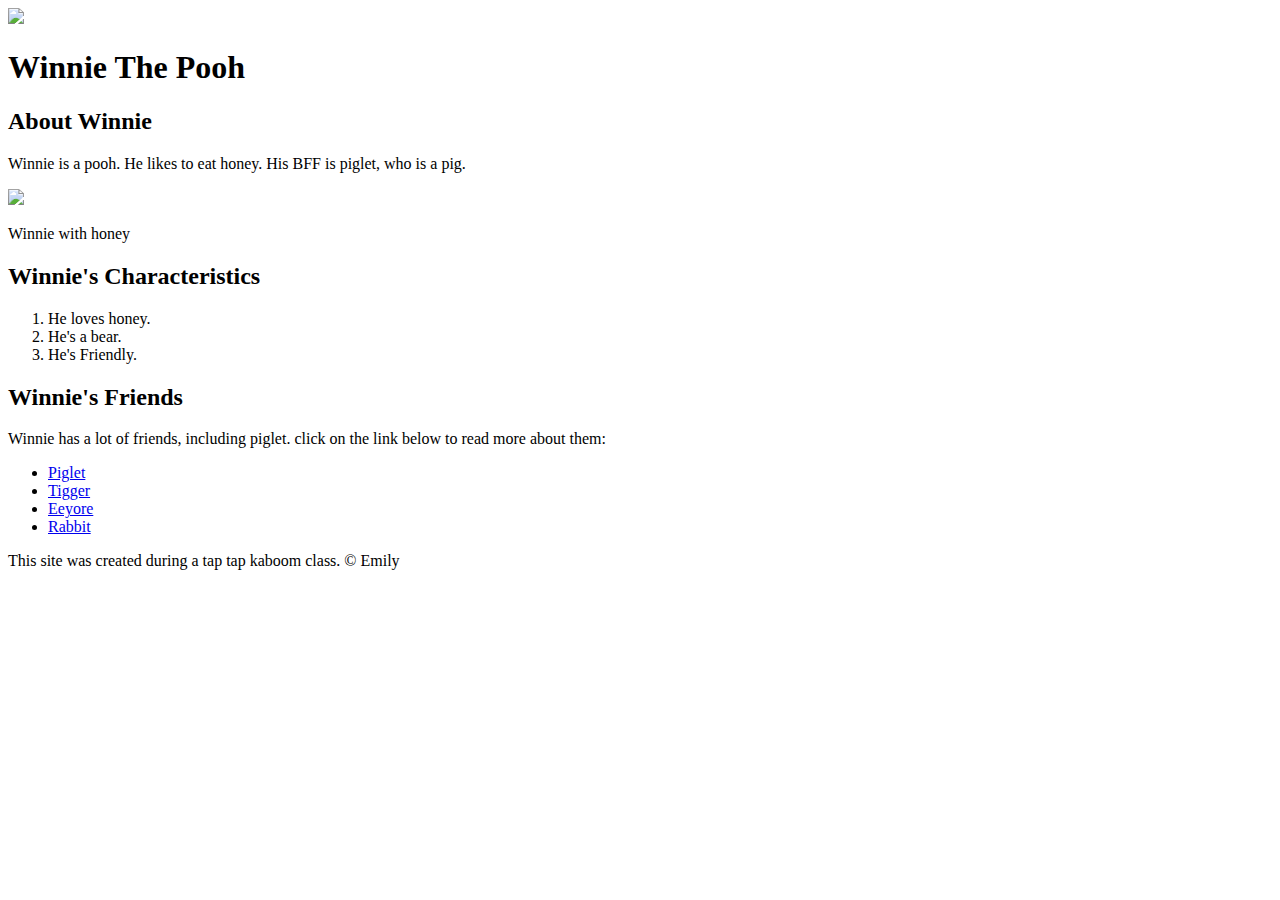
==== index.html @ a4c4507f "added characters index.html file and images" ====
<!DOCTYPE html>
<html>
<head>
	<title>Winnie The Pooh</title>
	<link rel="shortcut icon" type="image/png" href="https://pixel.nymag.com/imgs/daily/vulture/2015/04/02/02-winnie-the-pooh.w330.h330.jpg"/>
</head>
<body>
	<!-- header element -->
<header>
	<img src="https://pixel.nymag.com/imgs/daily/vulture/2015/04/02/02-winnie-the-pooh.w330.h330.jpg">
	<h1> Winnie The Pooh </h1>
</header>

	<!-- main element -->
	<main>
		<h2> About Winnie</h2>
		<p> Winnie is a pooh. He likes to eat honey. His BFF is piglet, who is a pig.</p>
		<img src="https://www.disneyclips.com/images/images/winnie-the-pooh-honey2.png">
		<p>Winnie with honey</p>
		<h2>Winnie's Characteristics</h2>
	
		<!-- Characteristics -->
		<ol>
			<li> He loves honey.</li>
			<li> He's a bear.</li>
			<li> He's Friendly.</li>

		</ol>
		
		<!-- Friends -->
		<h2>Winnie's Friends</h2>
		<p> Winnie has a lot of friends, including piglet. click on the link below to read more about them:</p>
		<ul>
			<li><a target="_blank" href="https://en.wikipedia.org/wiki/Piglet_(Winnie-the-Pooh)"> Piglet</a></li>
			<li><a target="_blank" href="https://en.wikipedia.org/wiki/Tigger"> Tigger</a></li>
			<li><a target="_blank" href="https://en.wikipedia.org/wiki/Eeyore"> Eeyore</a></li>
			<li><a target="_blank" href="https://en.wikipedia.org/wiki/Rabbit_(Winnie-the-Pooh)"> Rabbit</a></li>
		</ul>

	</main>

	<!-- Footer element -->
	<footer>
		<p> This site was created during a tap tap kaboom class. &copy; Emily</p>
	</footer>
</body>
</html>
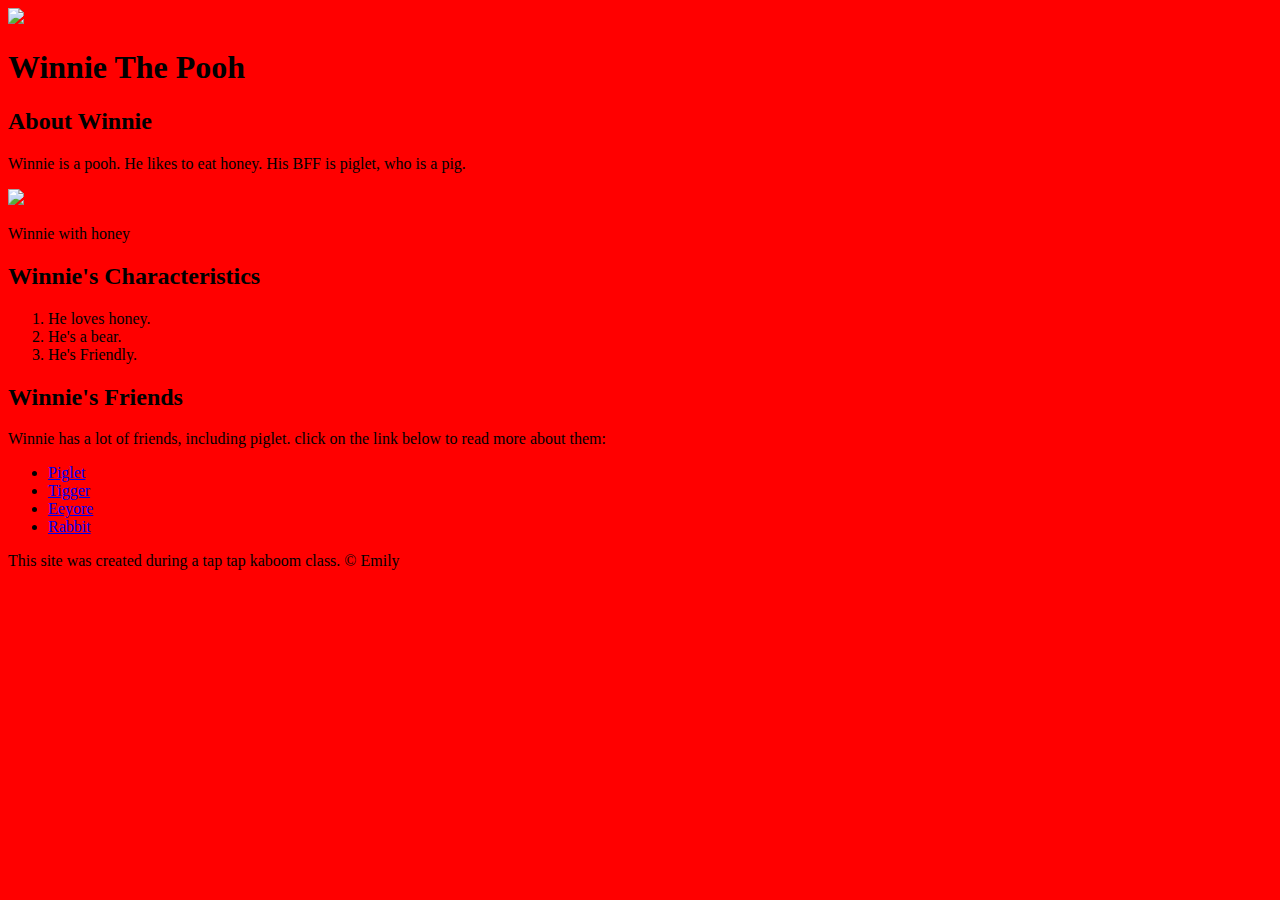
==== commit b3d49a34: "color" ====
--- a/index.html
+++ b/index.html
@@ -2,7 +2,9 @@
 <html>
 <head>
 	<title>Winnie The Pooh</title>
-	<link rel="shortcut icon" type="image/png" href="https://pixel.nymag.com/imgs/daily/vulture/2015/04/02/02-winnie-the-pooh.w330.h330.jpg"/>
+	<link rel="icon" href="https://pixel.nymag.com/imgs/daily/vulture/2015/04/02/02-winnie-the-pooh.w330.h330.jpg">
+	<link rel="stylesheet" type="text/css" href="css/hero.css">
+
 </head>
 <body>
 	<!-- header element -->
--- a/css/hero.css
+++ b/css/hero.css
@@ -0,0 +1,3 @@
+body{
+	background-color: red;}
+	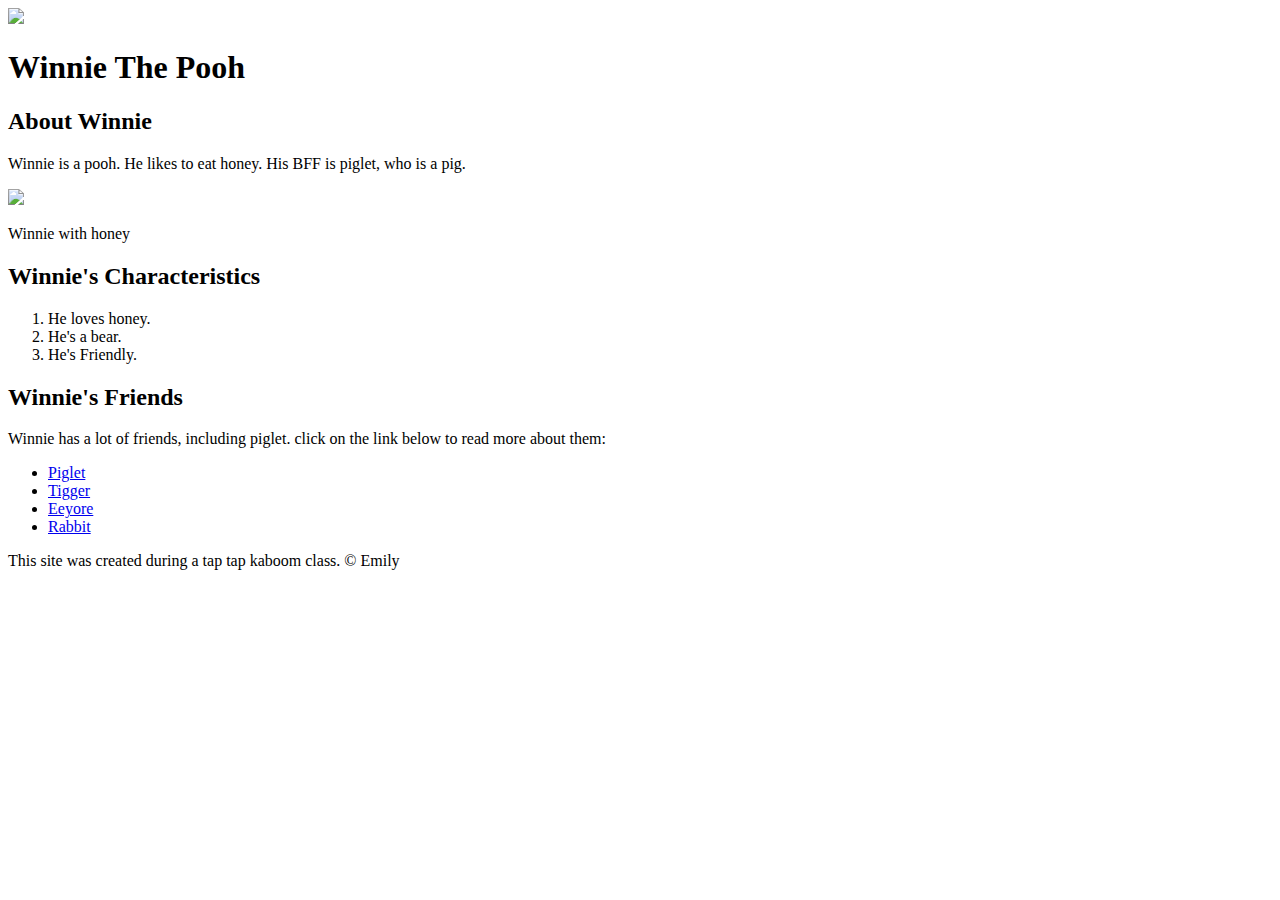
==== commit eea124ff: "test" ====
--- a/index.html
+++ b/index.html
@@ -3,7 +3,6 @@
 <head>
 	<title>Winnie The Pooh</title>
 	<link rel="icon" href="https://pixel.nymag.com/imgs/daily/vulture/2015/04/02/02-winnie-the-pooh.w330.h330.jpg">
-	<link rel="stylesheet" type="text/css" href="css/hero.css">
 
 </head>
 <body>
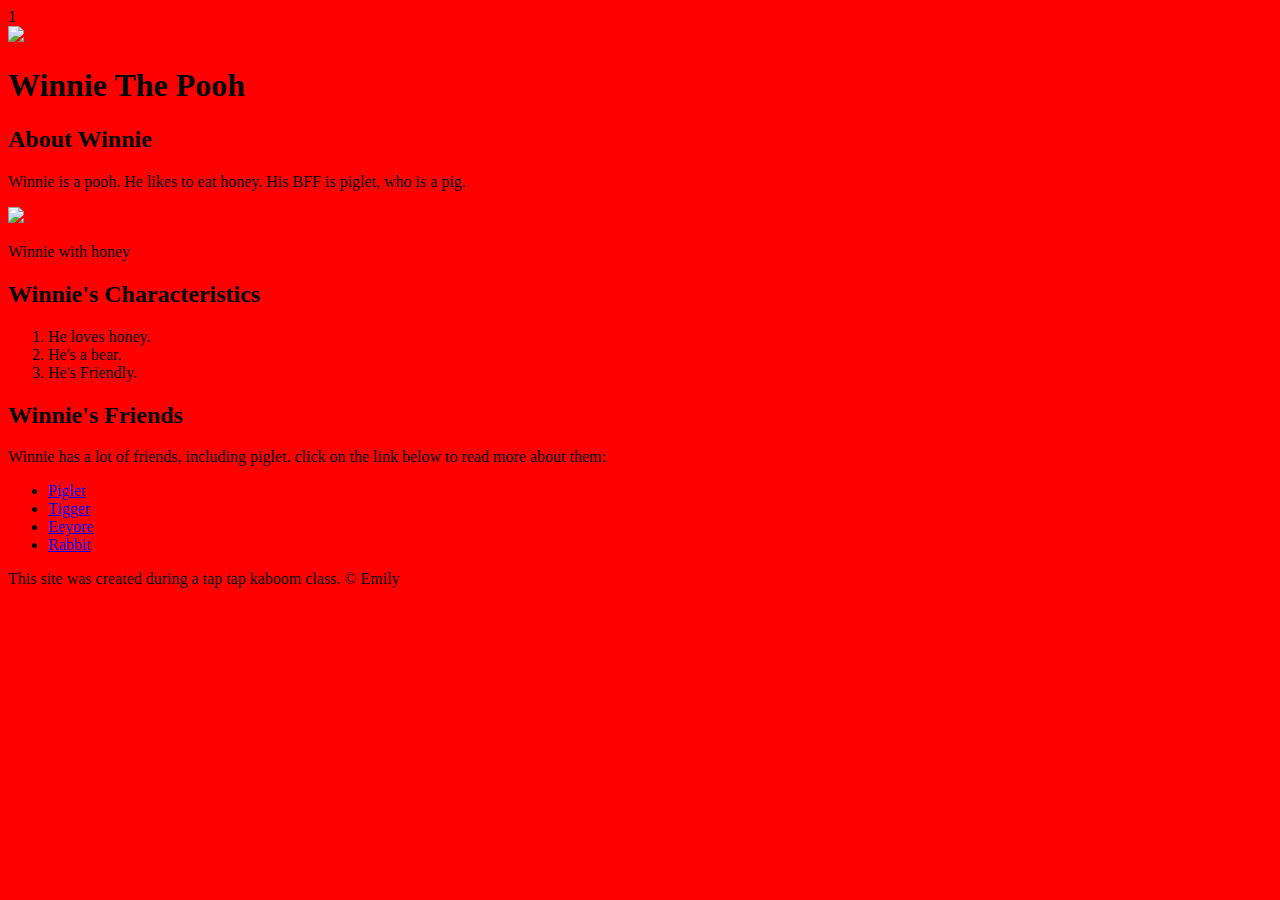
==== commit aa4c61a3: "idk" ====
--- a/index.html
+++ b/index.html
@@ -3,8 +3,8 @@
 <head>
 	<title>Winnie The Pooh</title>
 	<link rel="icon" href="https://pixel.nymag.com/imgs/daily/vulture/2015/04/02/02-winnie-the-pooh.w330.h330.jpg">
-
-</head>
+	<link rel="stylesheet" type="text/css" href="css/hero.css">
+</head>1	
 <body>
 	<!-- header element -->
 <header>
--- a/css/hero.css
+++ b/css/hero.css
@@ -0,0 +1,3 @@
+body{
+	background-color:red;
+}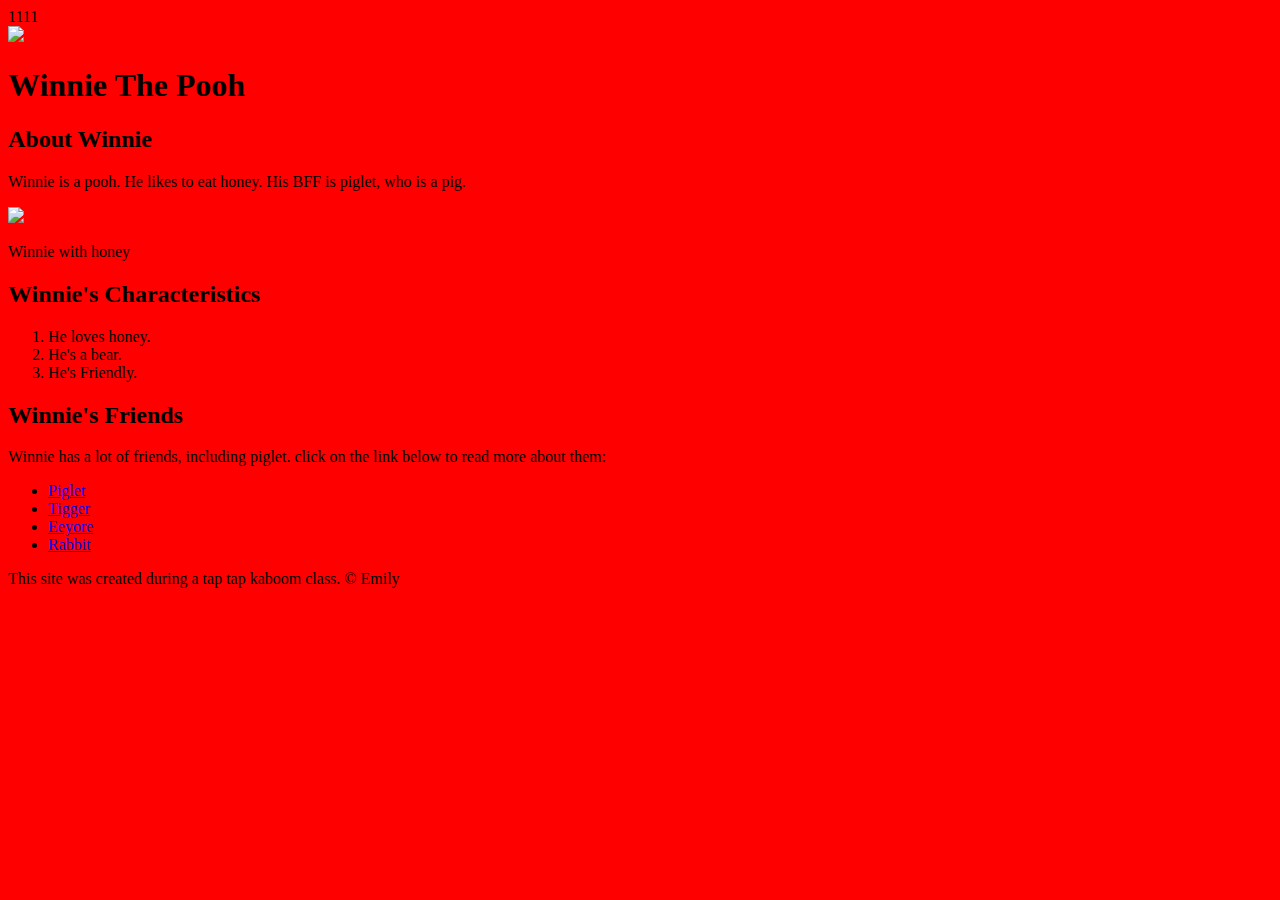
==== commit 09f93493: "test" ====
--- a/index.html
+++ b/index.html
@@ -4,8 +4,8 @@
 	<title>Winnie The Pooh</title>
 	<link rel="icon" href="https://pixel.nymag.com/imgs/daily/vulture/2015/04/02/02-winnie-the-pooh.w330.h330.jpg">
 	<link rel="stylesheet" type="text/css" href="css/hero.css">
-</head>1	
-<body>
+</head>	
+<body>1111
 	<!-- header element -->
 <header>
 	<img src="https://pixel.nymag.com/imgs/daily/vulture/2015/04/02/02-winnie-the-pooh.w330.h330.jpg">
--- a/css/hero.css
+++ b/css/hero.css
@@ -1,3 +1,3 @@
 body{
-	background-color:red;
+	background-color: red;
 }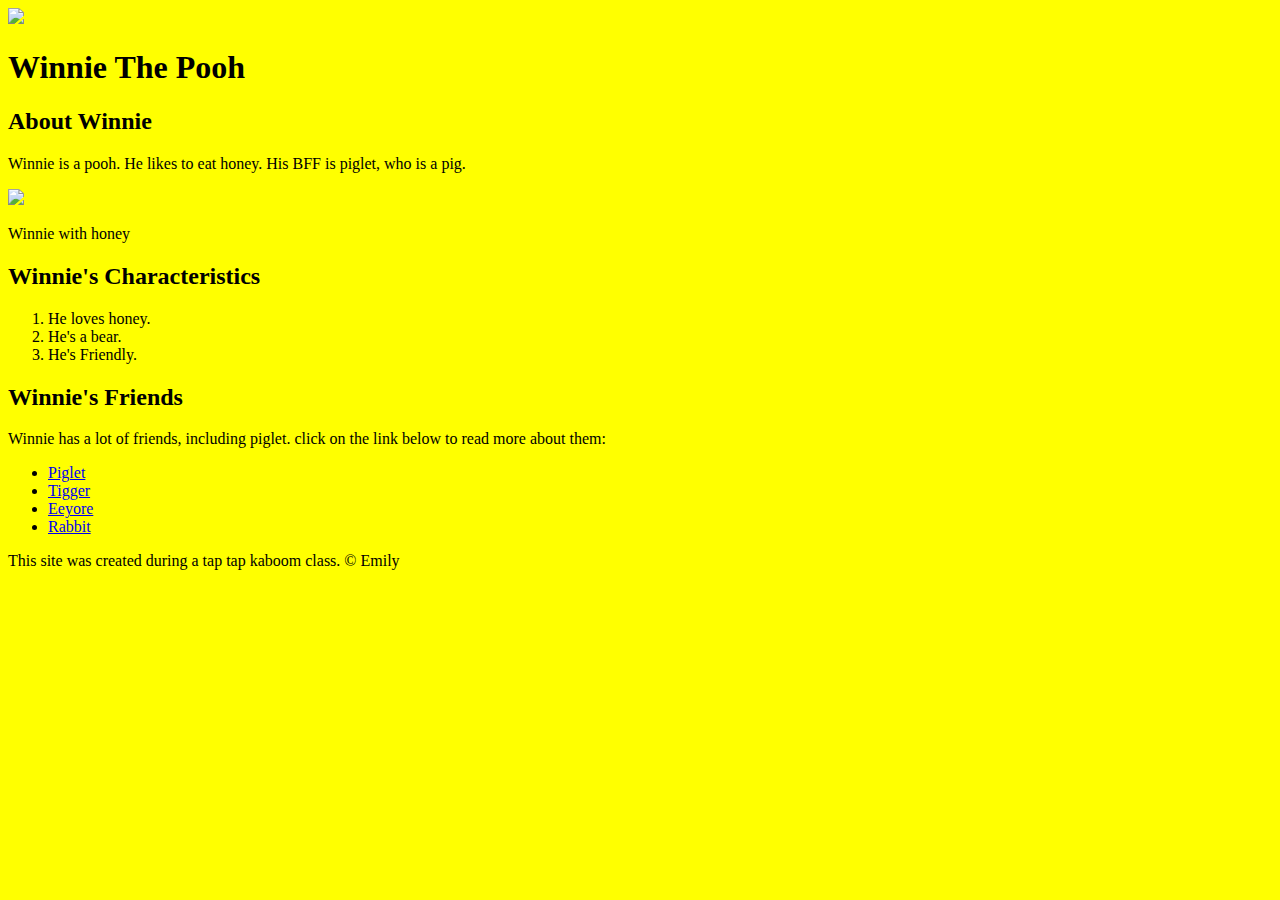
==== commit 728fd1e1: "test" ====
--- a/index.html
+++ b/index.html
@@ -3,9 +3,9 @@
 <head>
 	<title>Winnie The Pooh</title>
 	<link rel="icon" href="https://pixel.nymag.com/imgs/daily/vulture/2015/04/02/02-winnie-the-pooh.w330.h330.jpg">
-	<link rel="stylesheet" type="text/css" href="css/hero.css">
+	<link rel="stylesheet" href="css/hero.css">
 </head>	
-<body>1111
+<body>
 	<!-- header element -->
 <header>
 	<img src="https://pixel.nymag.com/imgs/daily/vulture/2015/04/02/02-winnie-the-pooh.w330.h330.jpg">
--- a/css/hero.css
+++ b/css/hero.css
@@ -1,3 +1,3 @@
 body{
-	background-color: red;
+	background-color: yellow;
 }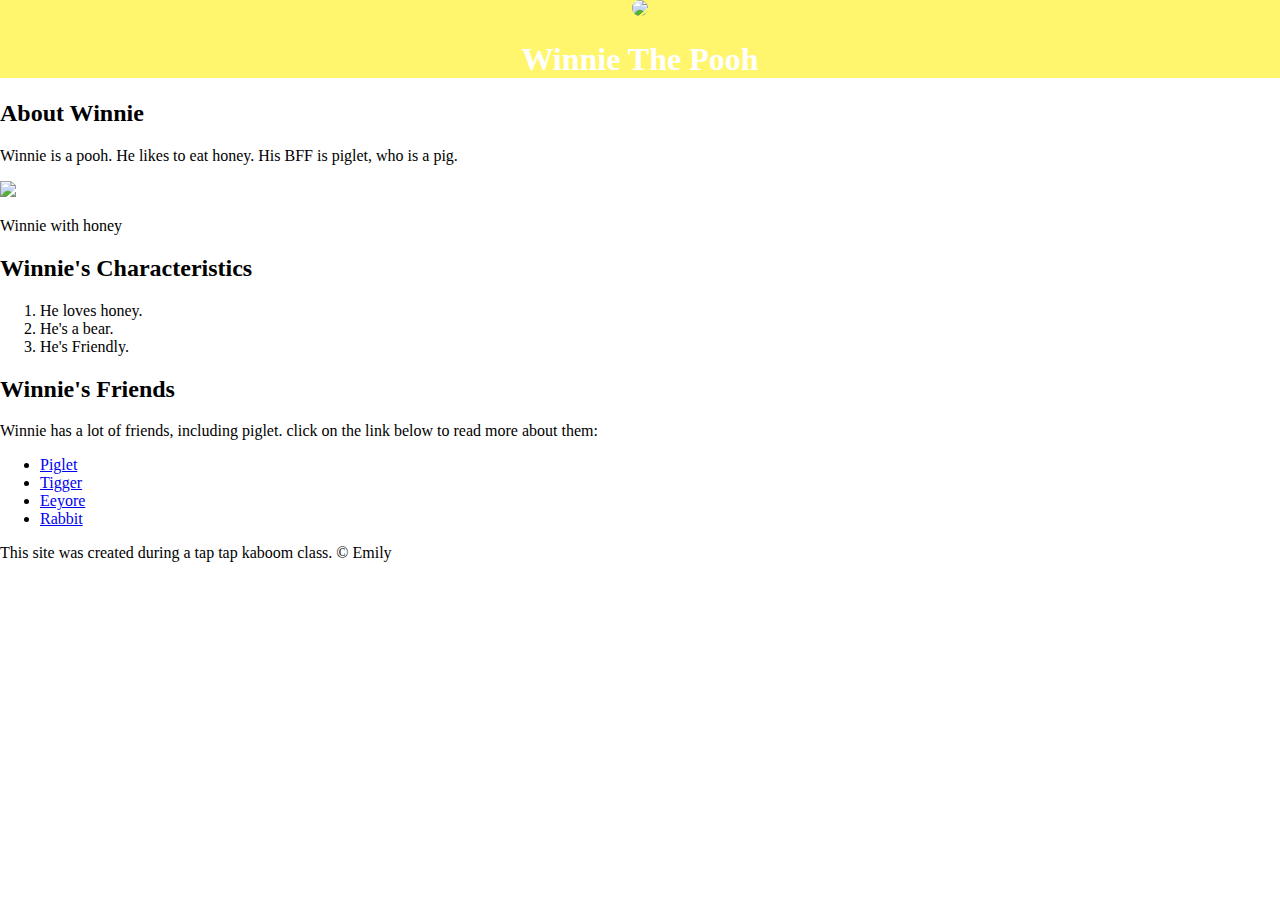
==== commit 4a85d411: "." ====
--- a/index.html
+++ b/index.html
@@ -3,8 +3,9 @@
 <head>
 	<title>Winnie The Pooh</title>
 	<link rel="icon" href="https://pixel.nymag.com/imgs/daily/vulture/2015/04/02/02-winnie-the-pooh.w330.h330.jpg">
-	<link rel="stylesheet" href="css/hero.css">
+	<link rel="stylesheet" type="text/css" href="css/hero.css">
 </head>	
+
 <body>
 	<!-- header element -->
 <header>
--- a/css/hero.css
+++ b/css/hero.css
@@ -1,3 +1,17 @@
 body{
-	background-color: yellow;
-}+	margin: 0;
+}
+
+header{ 
+	background-color: #FFF66E; 
+	text-align: center;
+}
+
+header h1{
+	color: white;
+}
+
+header img{
+	border-radius: 150px;
+	width: 300px;
+}
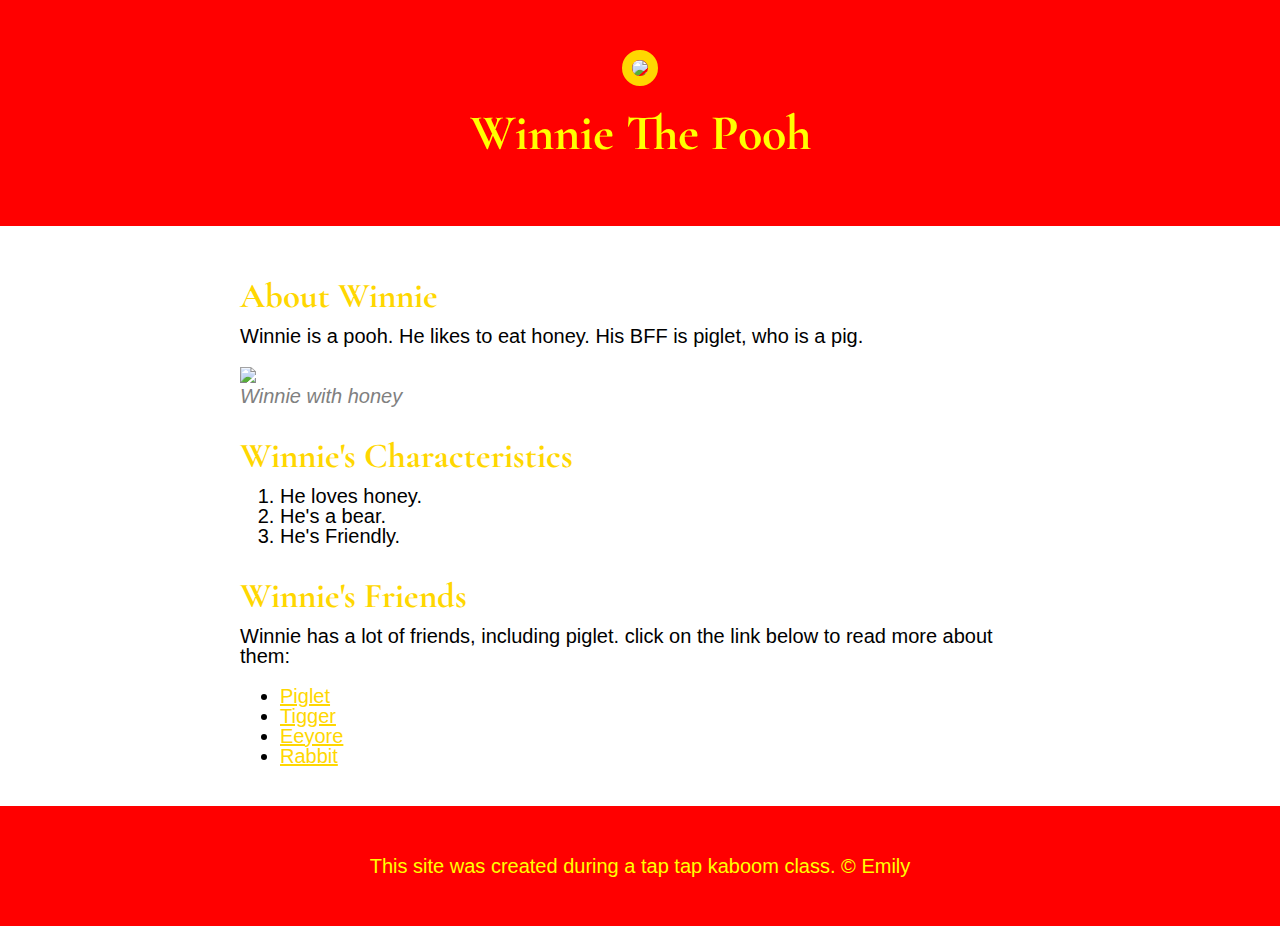
==== commit cf389201: "wrote css for character's website and changed some HTML" ====
--- a/index.html
+++ b/index.html
@@ -3,6 +3,7 @@
 <head>
 	<title>Winnie The Pooh</title>
 	<link rel="icon" href="https://pixel.nymag.com/imgs/daily/vulture/2015/04/02/02-winnie-the-pooh.w330.h330.jpg">
+	<link href="https://fonts.googleapis.com/css?family=Cormorant+Garamond&display=swap" rel="stylesheet">
 	<link rel="stylesheet" type="text/css" href="css/hero.css">
 </head>	
 
@@ -18,7 +19,7 @@
 		<h2> About Winnie</h2>
 		<p> Winnie is a pooh. He likes to eat honey. His BFF is piglet, who is a pig.</p>
 		<img src="https://www.disneyclips.com/images/images/winnie-the-pooh-honey2.png">
-		<p>Winnie with honey</p>
+		<p class="caption">Winnie with honey</p>
 		<h2>Winnie's Characteristics</h2>
 	
 		<!-- Characteristics -->
--- a/css/hero.css
+++ b/css/hero.css
@@ -1,17 +1,75 @@
 body{
+	margin: 0;
+	font-family: Helvetica, Arial, Sans-serif;
+	font-size: 20px;
+	line-height: 20px;
+}
+
+header{ 
+	background-color: red; 
+	text-align: center;
+	padding-top: 50px;
+	padding-bottom: 50px;
+}
+
+h1, h2{font-family: 'Cormorant Garamond', serif;
+}
+header h1{
+	color: yellow;
+	font-size: 50px;
+
+}
+
+header img{
+	    border-radius: 170px;
+    	width: 300px;
+   	 	border: 10px solid gold;
+}
+
+
+main{
+	max-width: 800px;
+	margin: 0 auto;
+	padding: 20px 
+}
+
+main img{
+	max-width: 100%;
+}
+
+h2{
+	font-size: 35px; 
+	color: gold;
+	margin: 40px 0 10px;
+}
+
+a{
+	color: gold;
+}
+
+a:hover{
+	color: white;
+	background-color: red;
+}
+
+footer{
+	background-color: red; 
+	text-align: center;
+	color: yellow;
+	padding: 50px
+}
+
+footer p{
 	margin: 0;
 }
 
-header{ 
-	background-color: #FFF66E; 
-	text-align: center;
+p.caption{
+	color: gray;
+	font-style: italic;
+	margin-top: 0;
 }
 
-header h1{
-	color: white;
-}
 
-header img{
-	border-radius: 150px;
-	width: 300px;
-}
+
+
+
